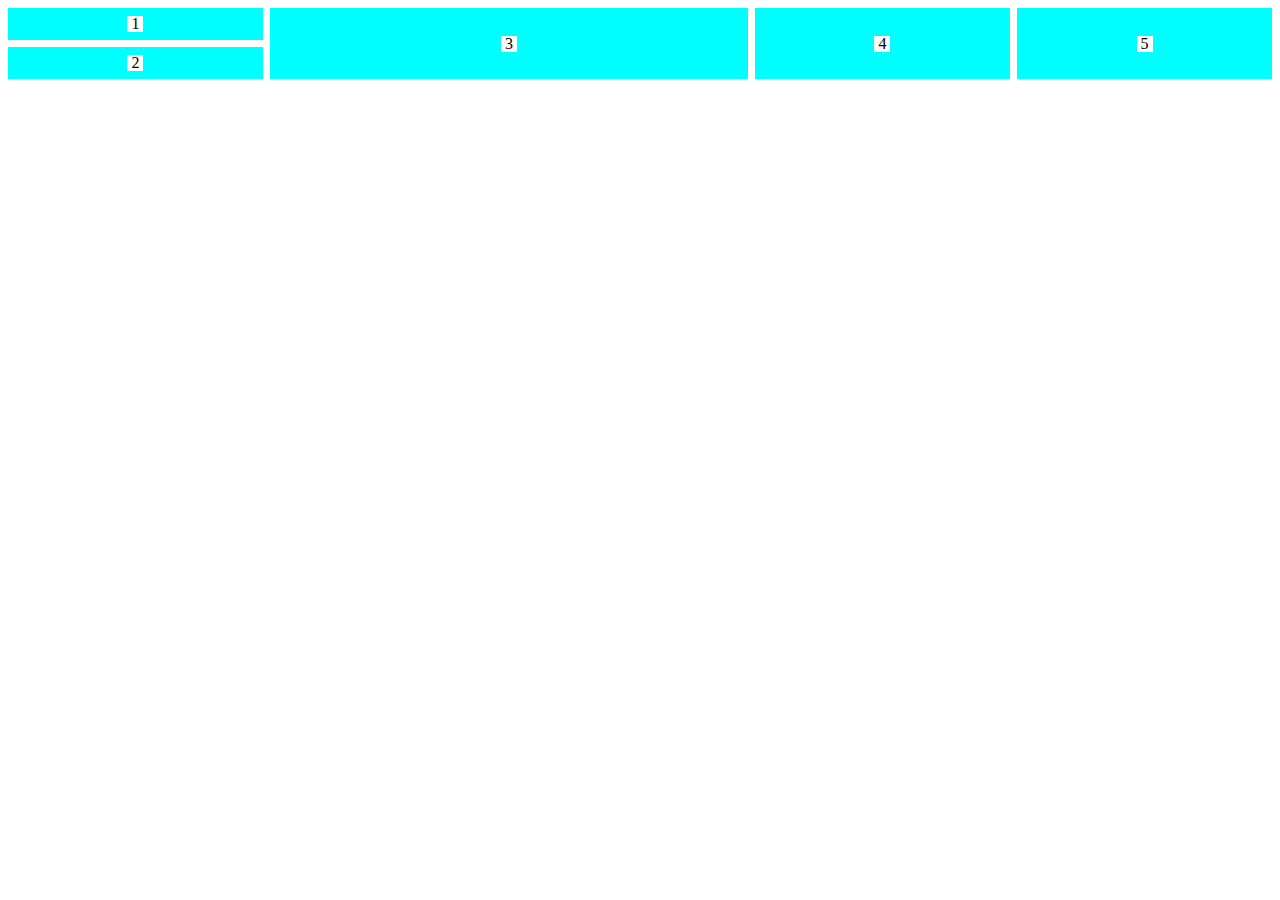
==== test.html @ be3ab053 "first commit of css prac" ====
<!DOCTYPE html>
<html lang="en">
  <head>
    <meta charset="UTF-8">
    <meta name="viewport" content="width=device-width, initial-scale=1.0">
    <link rel="stylesheet" href="test.css">
  </head>
  <body>
<div class="grid">
        <div class="item-1">
            <div class="box">
                <div class="diamond"><p>1</p></div>
                <div class="tooltip">small</div>
            </div>
        </div>
        <div class="item-2">
            <div class="box">
                <div class="diamond"><p>2</p></div>
                <div class="tooltip">small</div>
            </div>
        </div>
        <div class="item-3">
            <div class="box">
                <div class="diamond"><p>3</p></div>
                <div class="tooltip">big</div>
            </div>
        </div>
        <div class="item-4">
            <div class="box">
                <div class="diamond"><p>4</p></div>
                <div class="tooltip">small</div>
            </div>
        </div>
        <div class="item-5">
            <div class="box">
                <div class="diamond"><p>5</p></div>
                <div class="tooltip">small</div>
            </div>
        </div>
    </div>
  </body>
</html>
---- test.css ----
.grid{
    display: grid;
    grid-template-areas: 
    'a c c d e'
    'b c c d e';
    gap: 1ex;
}


.item-1{
    background-color: aqua;
    grid-area: a;
}
.item-2{
    background-color: aqua;
    grid-area: b;
}
.item-3{
    background-color: aqua;
    grid-area: c;
}
.item-4{
    background-color: aqua;
    grid-area: d;
}
.item-5{
    background-color: aqua;
    grid-area: e;
}

.item-1, .item-2, .item-3, .item-4, .item-5{
    display: flex;
     align-items: center;
    justify-content: center;
    padding: 0.5em;
}


.diamond{
    background-color: white;
    width:1em;
    height:1em;
    display: flex;
    align-items: center;
    justify-content: center;
    
}

.tooltip{
    display: none;
}
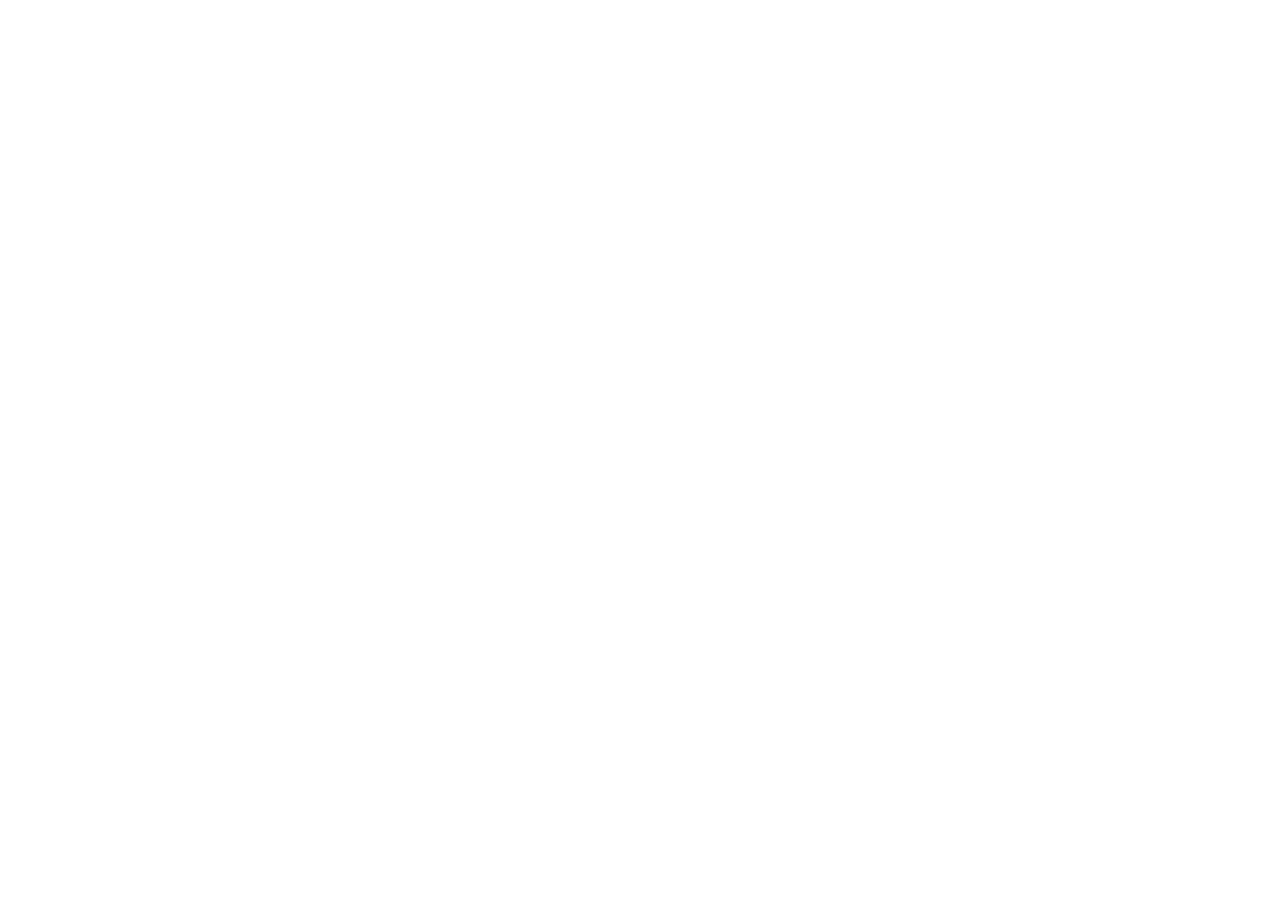
==== commit 04b8ecd0: "trying to merge" ====
--- a/test.html
+++ b/test.html
@@ -6,37 +6,6 @@
     <link rel="stylesheet" href="test.css">
   </head>
   <body>
-<div class="grid">
-        <div class="item-1">
-            <div class="box">
-                <div class="diamond"><p>1</p></div>
-                <div class="tooltip">small</div>
-            </div>
-        </div>
-        <div class="item-2">
-            <div class="box">
-                <div class="diamond"><p>2</p></div>
-                <div class="tooltip">small</div>
-            </div>
-        </div>
-        <div class="item-3">
-            <div class="box">
-                <div class="diamond"><p>3</p></div>
-                <div class="tooltip">big</div>
-            </div>
-        </div>
-        <div class="item-4">
-            <div class="box">
-                <div class="diamond"><p>4</p></div>
-                <div class="tooltip">small</div>
-            </div>
-        </div>
-        <div class="item-5">
-            <div class="box">
-                <div class="diamond"><p>5</p></div>
-                <div class="tooltip">small</div>
-            </div>
-        </div>
-    </div>
+    <div></div>
   </body>
 </html>--- a/test.css
+++ b/test.css
@@ -43,7 +43,6 @@
     display: flex;
     align-items: center;
     justify-content: center;
-    
 }
 
 .tooltip{
